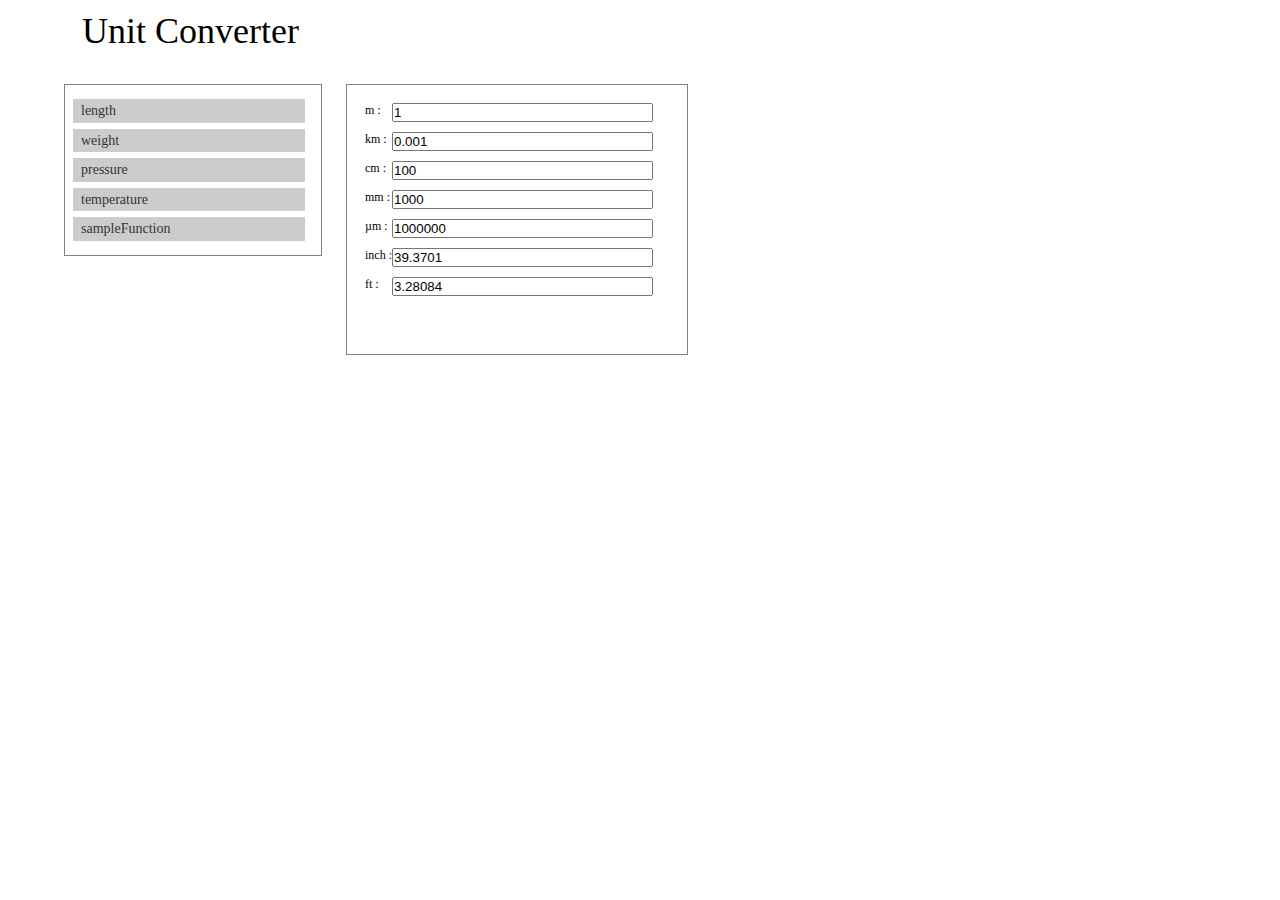
==== src/index.html @ 386274a1 "変換テーブルの js ファイルのディレクトリ構成を少し変更." ====
<?xml version="1.0" encoding="UTF-8"?>
<!DOCTYPE html PUBLIC "-//W3C//DTD XHTML 1.0 Transitional//EN" "http://www.w3.org/TR/xhtml1/DTD/xhtml1-transitional.dtd">
<html xmlns="http://www.w3.org/1999/xhtml" xml:lang="ja" lang="ja">
<head>
<meta http-equiv="Content-Type" content="text/html; charset=UTF-8" />
<link rel="stylesheet" href="./css/base.css" type="text/css" />
<link rel="stylesheet" href="./css/layout.css" type="text/css" />
<script type="text/javascript" src="./lib/jquery-1.9.1.min.js"></script>
<script type="text/javascript" src="./lib/big.js"></script>
<script type="text/javascript" src="./js/core.js"></script>
<script type="text/javascript" src="./js/ct.js"></script>
<script type="text/javascript" src="./js/ui.js"></script>

<!-- Beginnig of Unit Tables -->
<script type="text/javascript" src="./js/ut/length/ratio.js"></script>
<script type="text/javascript" src="./js/ut/weight.js"></script>
<script type="text/javascript" src="./js/ut/pressure.js"></script>
<script type="text/javascript" src="./js/ut/temperature/linear.js"></script>
<script type="text/javascript" src="./js/ut/temperature/function.js"></script>
<!-- End of Unit Tables -->

<script type="text/javascript" src="./js/main.js"></script>
<title>Unit Converter</title>
</head>

<body>

	<div id="wrap">
		<div id="header">Unit Converter</div>
		<div id="category"></div>
		<div id="unit"></div>
		<div class="float_clear"></div>
	</div>

</body>
</html>
---- src/css/base.css ----
/* common setting */
* {
	margin: 0;
	padding: 0;
}

html, body {
	height: 100%;
}

body {
	font: 12px san-serif;
	line-height:1.3em;
	background-color: #ffffff;
	text-align: center;
}

h1 {
	font-size: 24px;
}
h2 {
	font-size: 18px;
}
h3 {
	font-size: 14px;
}
h4 {
	font-size: 12px;
	font-weight: normal;
}

td {
	font-size: 12px;
	font-weight: normal;
}

hr {
	display: none;
}

.float_clear {
	clear:both;
}
---- src/css/layout.css ----
/* layout */
#wrap {
	background-color: #ffffff;
	width: 90%;
	margin-right: auto;
	margin-left: auto;
	text-align: left;
}

#header {
	font-size: 36px;
	background-color: #ffffff;
	padding: 24px 0 24px 18px;
	min-height: 36px;
	/* border:solid 1px #818181; */
	overflow: hidden;
}

#category {
	color: #b4b4b4;
	background: #ffff;
	width: 20em;
	padding: 8px;
	border: 1px solid #818181;
	font-size: 12px;
	float: left;
}

#unit {
	border: 1px solid #818181;
	vertical-align: top;
	padding: 8px 24px 48px 8px;
	margin-left: 24px;
	font-size: 12px;
	float: left;
	max-width: 600px;
}

#footer {
	height: 40px;
	background: #000000;
	border:solid 1px #818181;
}


/* - - - - - - - - - - */

/* category */
#category .button {
	font-size: 14px;
	color: #333333;
	background: #cccccc;
	padding: 4px 0 4px 8px;
	margin: 6px 0 6px 0;
	width: 16em;
	cursor: pointer;
}


/* unit */
#unit .container {
	margin: 10px;
	/* background: #cccccc; */
	/* float: left; */
}

#unit .uname {
	float: left;
}

#unit .uvalue {
	float: right;
}










/* navigation */
#navigation a:link {
	color: #0080FD;
	text-decoration: none;
}
#navigation a:visited {
	color: #0080FD;
	text-decoration: none;
}
#navigation a:hover {
	color: #FF3300;
	text-decoration: underline;
}
#navigation a:active {
	color: #99CC00;
}

#navigation #current_category a:link {
	color: #b4b4b4;
	text-decoration: none;
}
#navigation #current_category a:visited {
	color: #b4b4b4;
	text-decoration: none;
}
#navigation #current_category a:hover {
	color: #FF3300;
	text-decoration: underline;
}
#navigation #current_category a:active {
	color: #99CC00;
}


/* content */
#content_date {
	font-size: 10.5px;
	/* color: #868686; */
	color: #737373;
	padding-bottom: 0;
	font-family: monospace;
}

#content_title {
	font-size: 18px;
	font-weight: bold;
	text-decoration: none;
	/* padding:1em 0 2em 0; */
	padding: 0.5em 0 2em 0;
}

#content_title .category {
	font-size: 11px;
/*	font-weight:bold; */
}

.content_box {
	/* padding: 0 0 4em 1em; */
	padding: 0 0 4em 0;
}


/* index */
.index {
	text-align: left;
	padding: 0 0 1em 1em;
	margin-left: 1em;
}

.index .marker {
	color: #555555;
	font-weight: bold;
}

.index .title {
	color: #444444;
}

.index .title a:link {
	color: #0033CC;
	text-decoration: none;
	border-bottom: 1px dotted;
}

.index .title a:visited {
	/* color: #0033CC; */
	color: #551a8b;
	text-decoration: none;
	border-bottom: 1px dotted;
}

.index .title a:hover {
	color: #FF6600;
	text-decoration: underline;
	border-bottom: 0px;
}

.index .title a:active {
	color: #99CC00;
	border-bottom: 0px;
}


/* to_top */
#to_top {
	padding-bottom: 0.6em;
}

#to_top a .mark {
	color: #9A9A9A;
	font-size: 11px;
	font-weight: normal;
	border-bottom: 1px dotted;
}

#to_top a {
	/* color: #9A9A9A; */
	color: #818181;
	font-size: 12px;
	font-weight: bold;
	text-decoration: none;
}


/* to_index */
#to_index {
	padding-bottom: 6em;
}

#to_index a .mark {
	color: #1348B1;
	/* color: #3366CC; */
	font-size: 11px;
	font-weight: normal;
	border-bottom: 1px dotted;
}

#to_index a {
	color: #3366CC;
	font-size: 12px;
	font-weight: bold;
	text-decoration: none;
}


/* footer */
#footer .mail_address {
	text-align: right;
	font-size: 10px;
	/* padding: 18px 18px 0 0; */
	padding: 18px 20px 0 0;
}
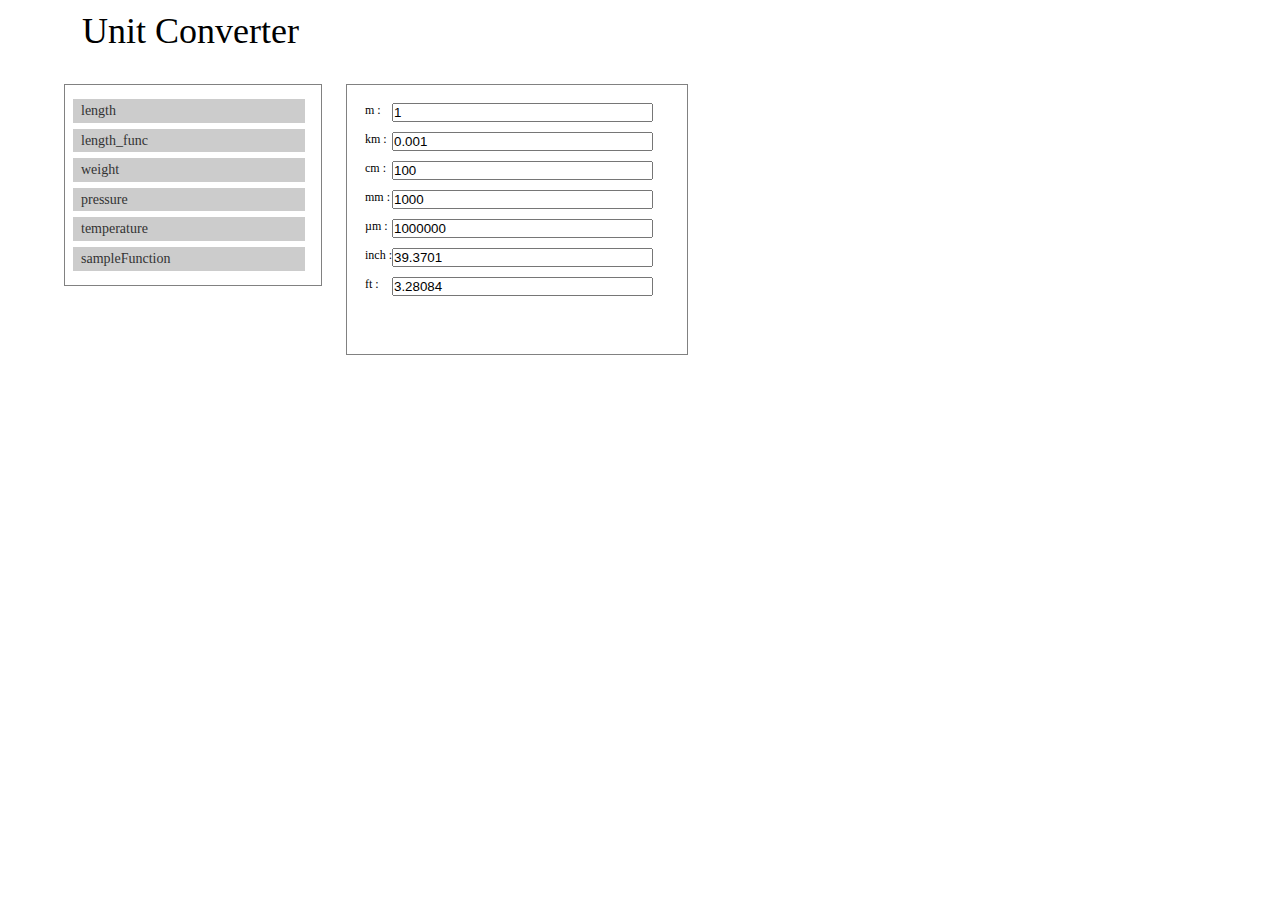
==== commit 520204b6: "add "src/js/ut/length/function.js"." ====
--- a/src/index.html
+++ b/src/index.html
@@ -13,6 +13,7 @@
 
 <!-- Beginnig of Unit Tables -->
 <script type="text/javascript" src="./js/ut/length/ratio.js"></script>
+<script type="text/javascript" src="./js/ut/length/function.js"></script>
 <script type="text/javascript" src="./js/ut/weight.js"></script>
 <script type="text/javascript" src="./js/ut/pressure.js"></script>
 <script type="text/javascript" src="./js/ut/temperature/linear.js"></script>
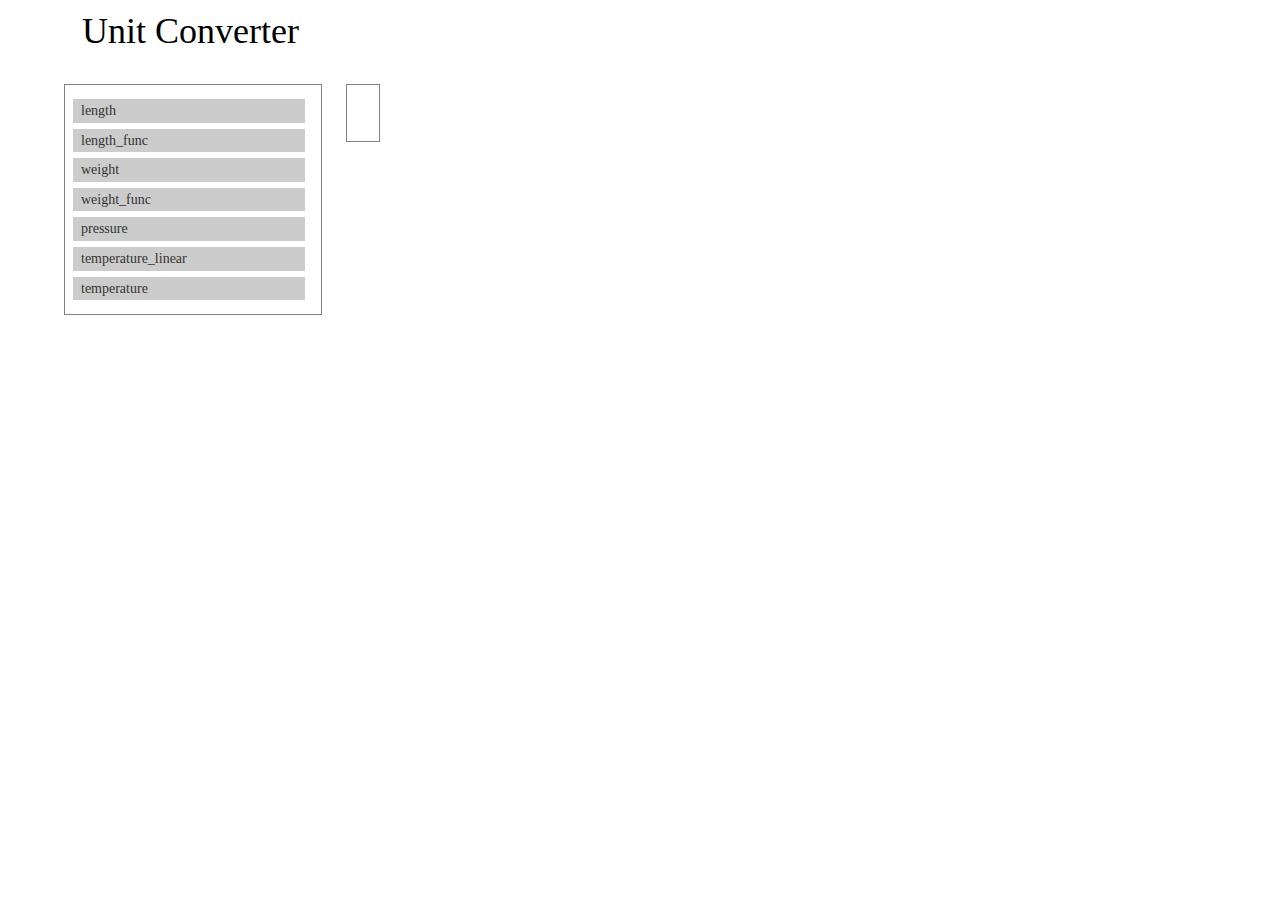
==== commit 41c0c9ec: "add "ut_generator.html" to sandbox." ====
--- a/src/index.html
+++ b/src/index.html
@@ -14,7 +14,8 @@
 <!-- Beginnig of Unit Tables -->
 <script type="text/javascript" src="./js/ut/length/ratio.js"></script>
 <script type="text/javascript" src="./js/ut/length/function.js"></script>
-<script type="text/javascript" src="./js/ut/weight.js"></script>
+<script type="text/javascript" src="./js/ut/weight/ratio.js"></script>
+<script type="text/javascript" src="./js/ut/weight/function.js"></script>
 <script type="text/javascript" src="./js/ut/pressure.js"></script>
 <script type="text/javascript" src="./js/ut/temperature/linear.js"></script>
 <script type="text/javascript" src="./js/ut/temperature/function.js"></script>
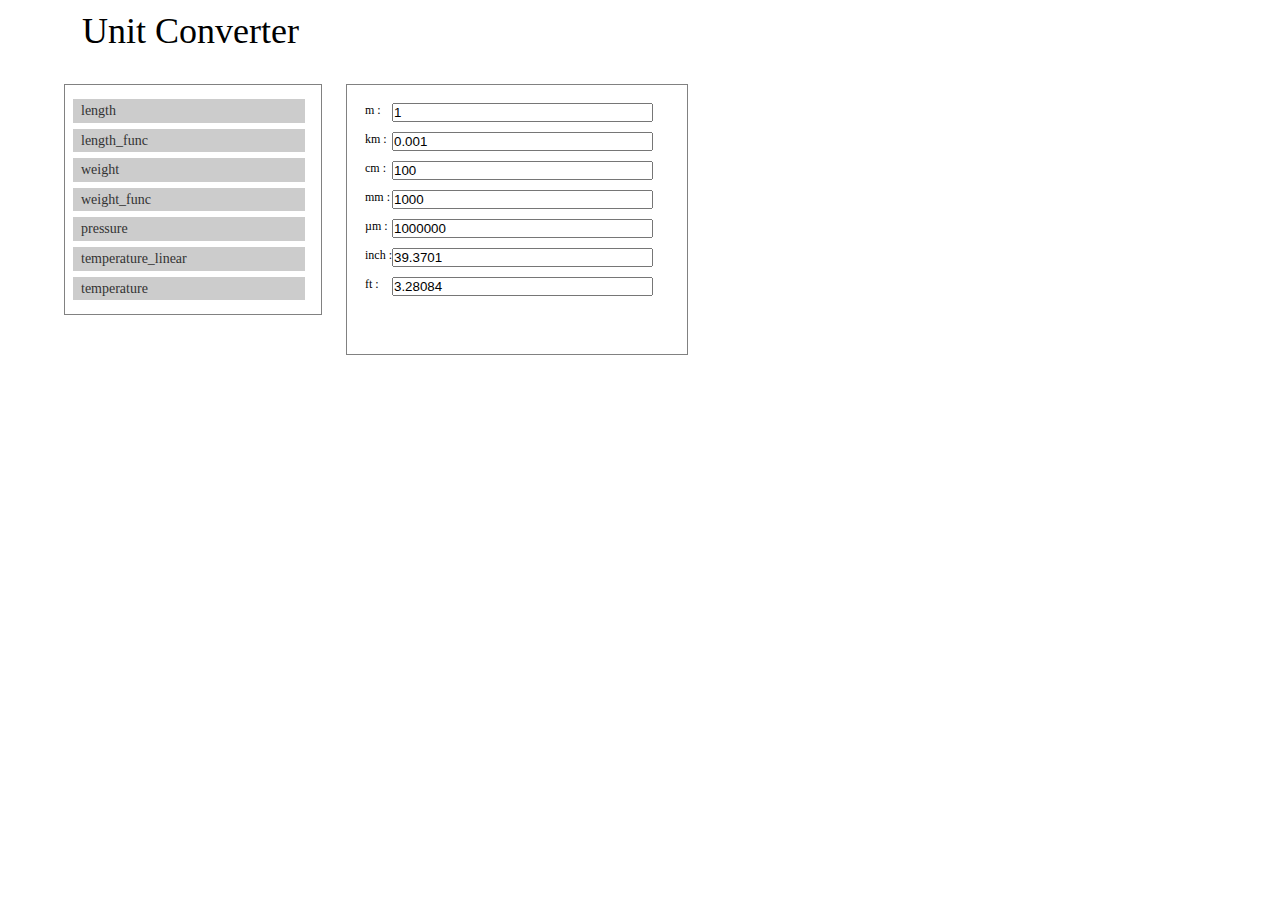
==== commit c83ce316: "change directory name from "src/js/ut" => "src/js/ct"." ====
--- a/src/index.html
+++ b/src/index.html
@@ -11,15 +11,15 @@
 <script type="text/javascript" src="./js/ct.js"></script>
 <script type="text/javascript" src="./js/ui.js"></script>
 
-<!-- Beginnig of Unit Tables -->
-<script type="text/javascript" src="./js/ut/length/ratio.js"></script>
-<script type="text/javascript" src="./js/ut/length/function.js"></script>
-<script type="text/javascript" src="./js/ut/weight/ratio.js"></script>
-<script type="text/javascript" src="./js/ut/weight/function.js"></script>
-<script type="text/javascript" src="./js/ut/pressure.js"></script>
-<script type="text/javascript" src="./js/ut/temperature/linear.js"></script>
-<script type="text/javascript" src="./js/ut/temperature/function.js"></script>
-<!-- End of Unit Tables -->
+<!-- Beginnig of Unit Conversion Tables -->
+<script type="text/javascript" src="./js/ct/length/ratio.js"></script>
+<script type="text/javascript" src="./js/ct/length/function.js"></script>
+<script type="text/javascript" src="./js/ct/weight/ratio.js"></script>
+<script type="text/javascript" src="./js/ct/weight/function.js"></script>
+<script type="text/javascript" src="./js/ct/pressure.js"></script>
+<script type="text/javascript" src="./js/ct/temperature/linear.js"></script>
+<script type="text/javascript" src="./js/ct/temperature/function.js"></script>
+<!-- End of Unit Conversion Tables -->
 
 <script type="text/javascript" src="./js/main.js"></script>
 <title>Unit Converter</title>
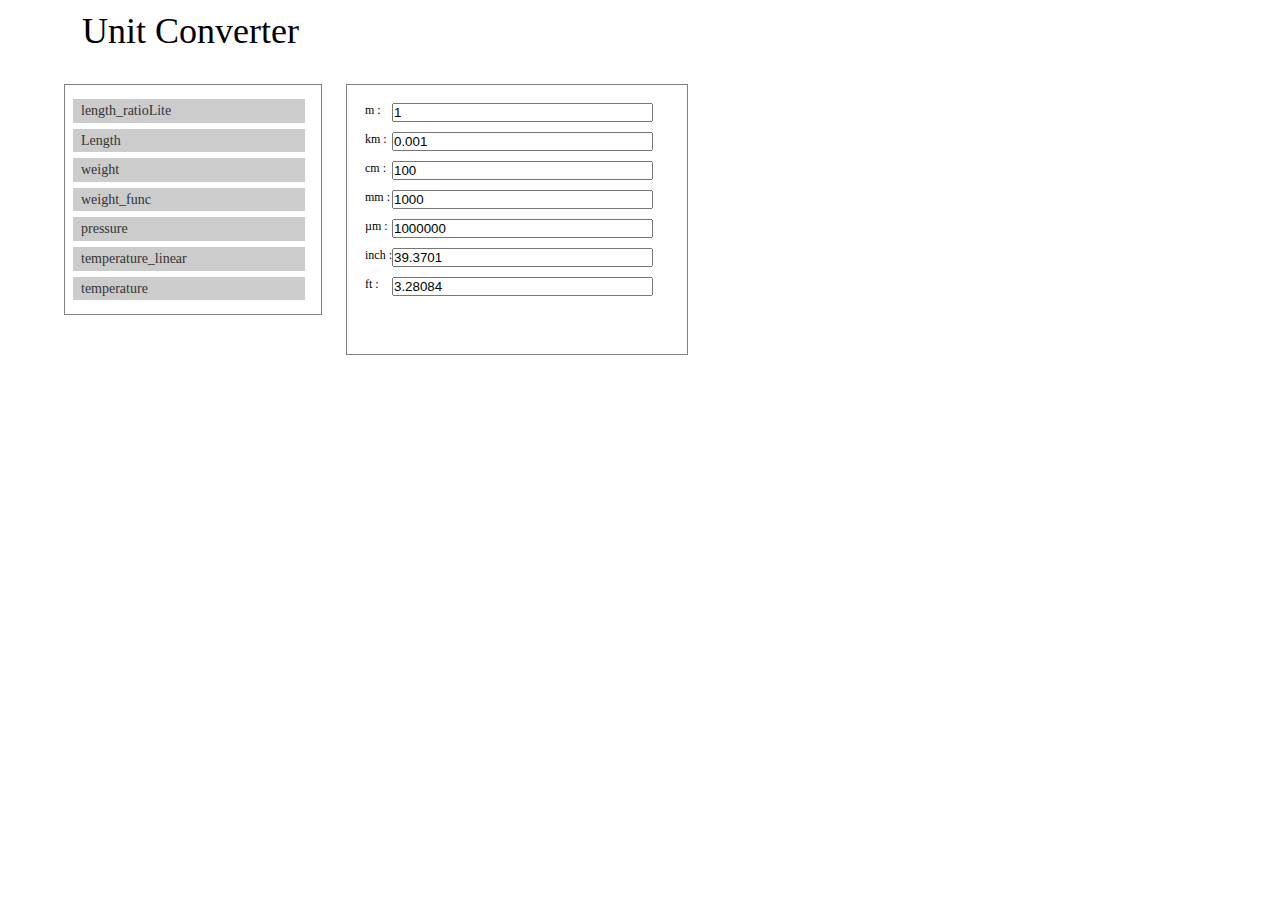
==== commit 7a2b5c67: "fix a bug in form action, and change type name of Conversion Table." ====
--- a/src/index.html
+++ b/src/index.html
@@ -12,11 +12,11 @@
 <script type="text/javascript" src="./js/ui.js"></script>
 
 <!-- Beginnig of Unit Conversion Tables -->
-<script type="text/javascript" src="./js/ct/length/ratio.js"></script>
+<script type="text/javascript" src="./js/ct/length/ratioLite.js"></script>
 <script type="text/javascript" src="./js/ct/length/function.js"></script>
-<script type="text/javascript" src="./js/ct/weight/ratio.js"></script>
+<script type="text/javascript" src="./js/ct/weight/ratioLite.js"></script>
 <script type="text/javascript" src="./js/ct/weight/function.js"></script>
-<script type="text/javascript" src="./js/ct/pressure.js"></script>
+<script type="text/javascript" src="./js/ct/pressure/ratioLite.js"></script>
 <script type="text/javascript" src="./js/ct/temperature/linear.js"></script>
 <script type="text/javascript" src="./js/ct/temperature/function.js"></script>
 <!-- End of Unit Conversion Tables -->
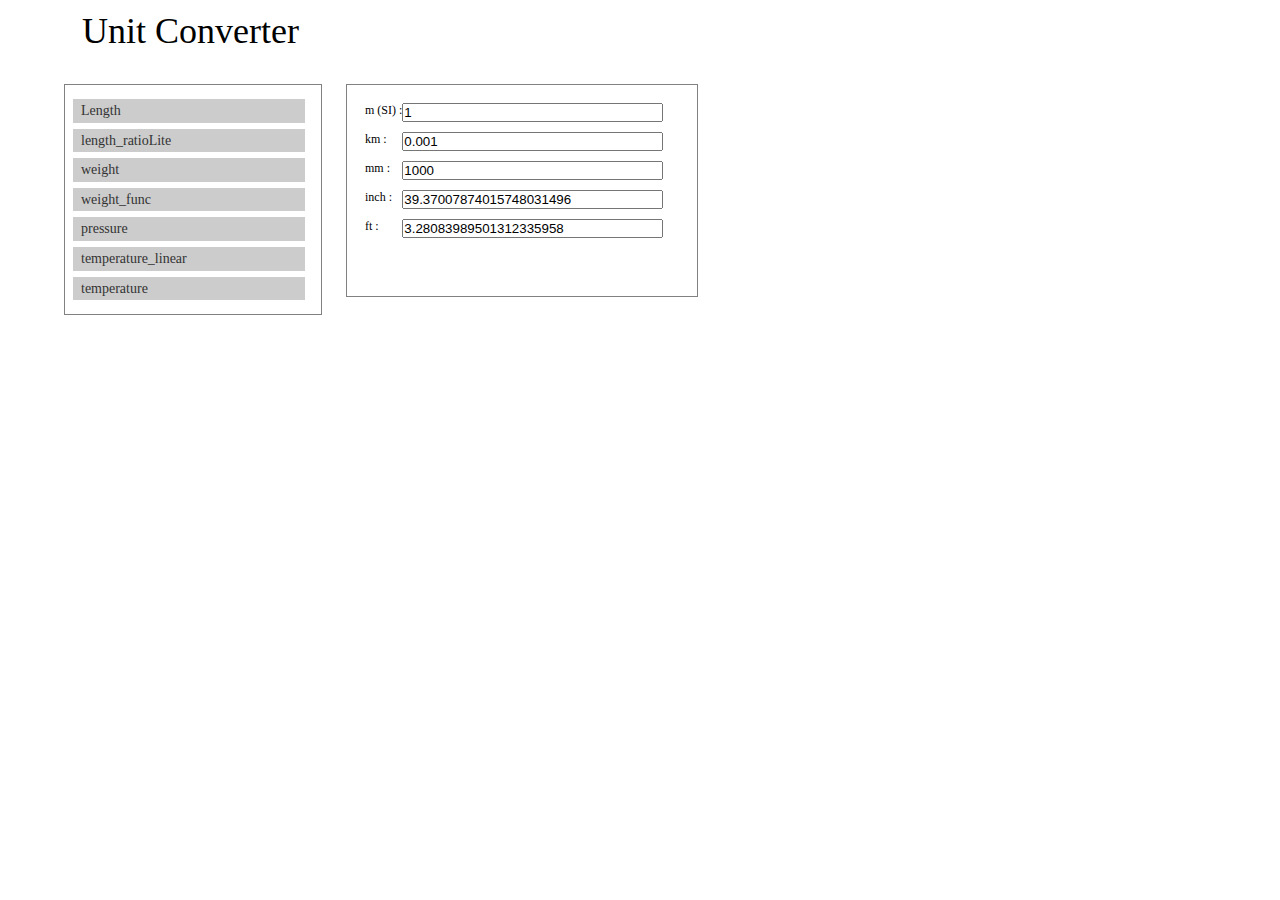
==== commit 08734017: "add a new Conversion Table type." ====
--- a/src/index.html
+++ b/src/index.html
@@ -12,8 +12,9 @@
 <script type="text/javascript" src="./js/ui.js"></script>
 
 <!-- Beginnig of Unit Conversion Tables -->
+<script type="text/javascript" src="./js/ct/length/ratio.js"></script>
 <script type="text/javascript" src="./js/ct/length/ratioLite.js"></script>
-<script type="text/javascript" src="./js/ct/length/function.js"></script>
+<!-- script type="text/javascript" src="./js/ct/length/function.js"></script -->
 <script type="text/javascript" src="./js/ct/weight/ratioLite.js"></script>
 <script type="text/javascript" src="./js/ct/weight/function.js"></script>
 <script type="text/javascript" src="./js/ct/pressure/ratioLite.js"></script>
--- a/src/css/layout.css
+++ b/src/css/layout.css
@@ -20,7 +20,7 @@
 
 #category {
 	color: #b4b4b4;
-	background: #ffff;
+	background: #ffffff;
 	width: 20em;
 	padding: 8px;
 	border: 1px solid #818181;
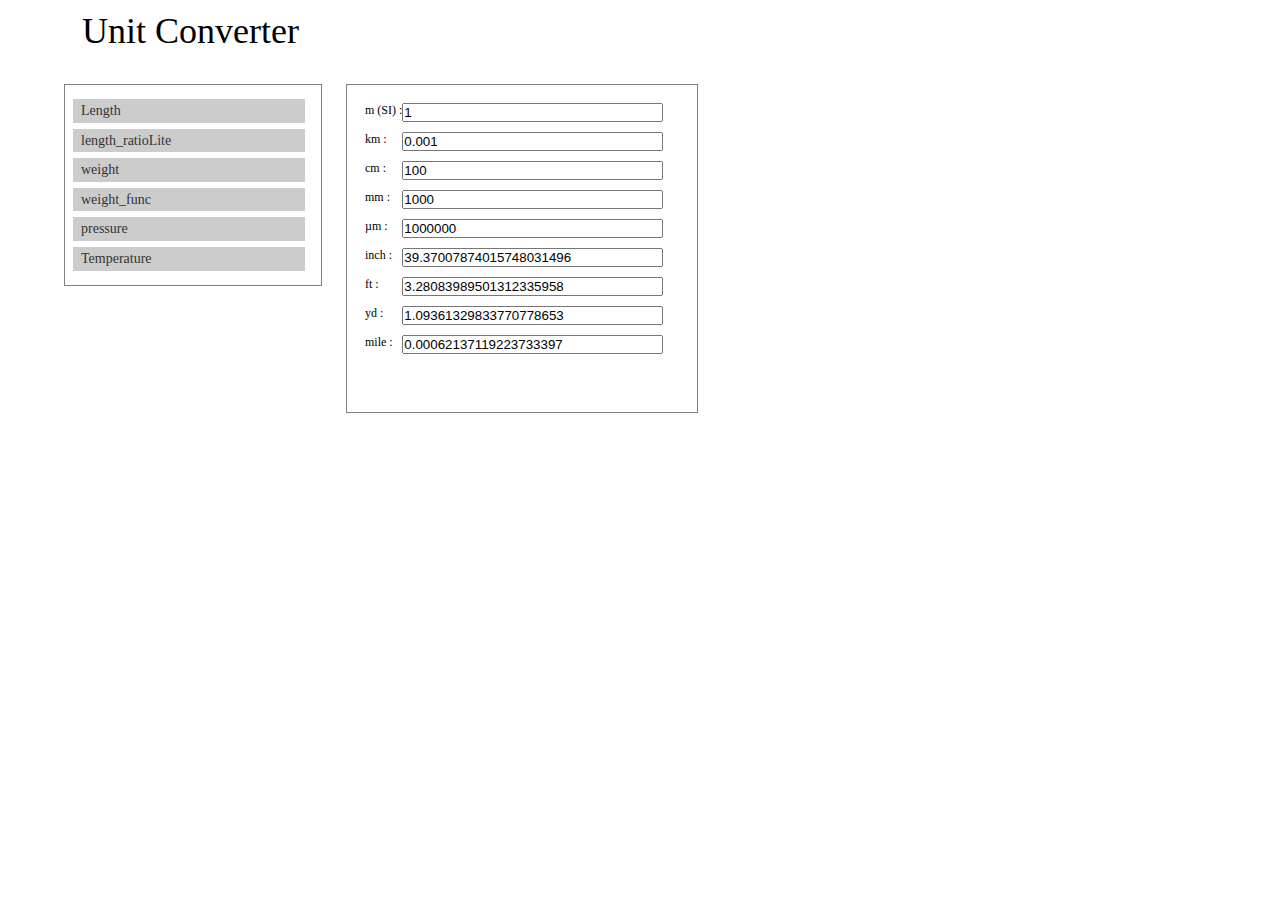
==== commit d5616fd6: "update coversion table of length (ratio), and try to write a test code." ====
--- a/src/index.html
+++ b/src/index.html
@@ -18,7 +18,7 @@
 <script type="text/javascript" src="./js/ct/weight/ratioLite.js"></script>
 <script type="text/javascript" src="./js/ct/weight/function.js"></script>
 <script type="text/javascript" src="./js/ct/pressure/ratioLite.js"></script>
-<script type="text/javascript" src="./js/ct/temperature/linear.js"></script>
+<!-- script type="text/javascript" src="./js/ct/temperature/linear.js"></script -->
 <script type="text/javascript" src="./js/ct/temperature/function.js"></script>
 <!-- End of Unit Conversion Tables -->
 
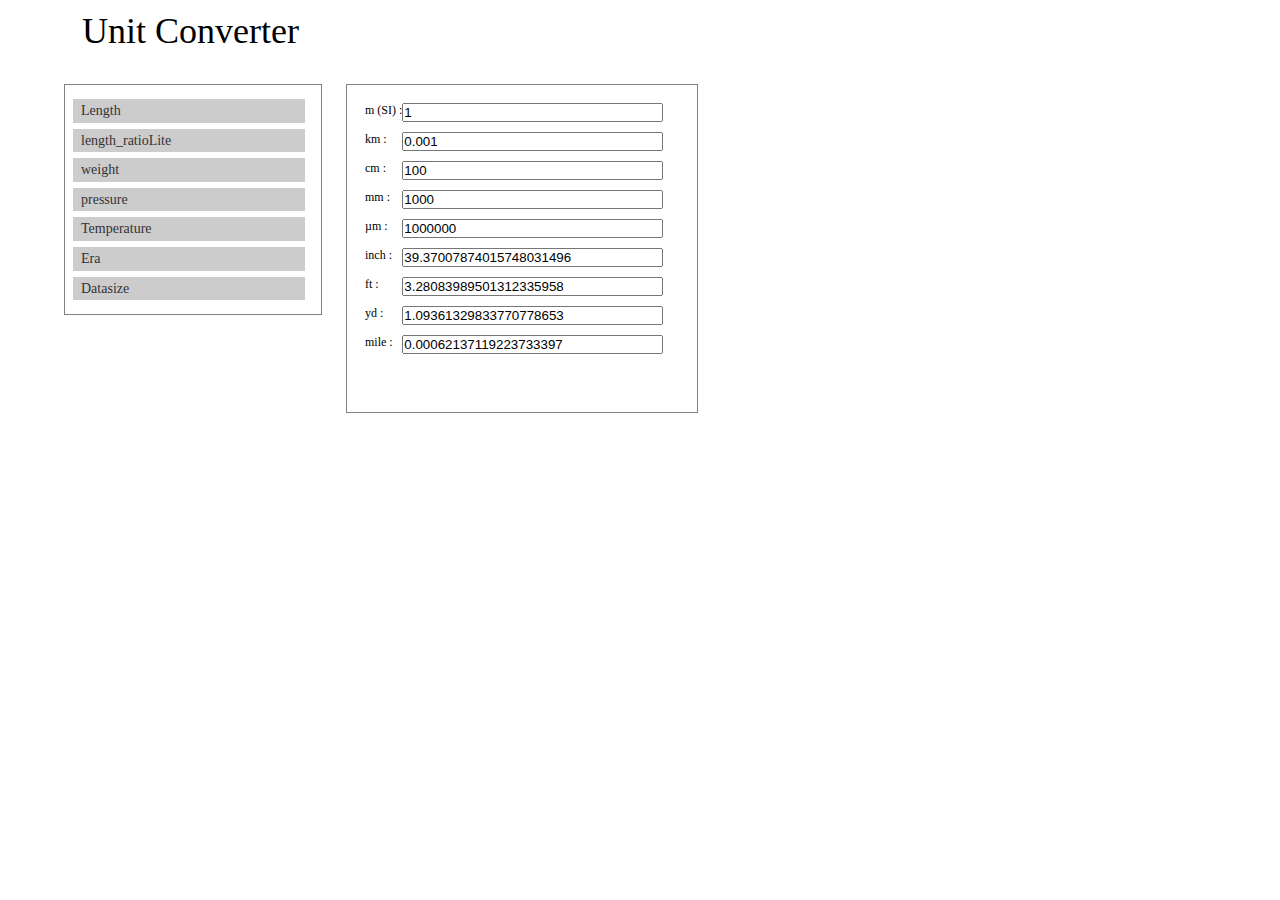
==== commit 984fc417: "create 'test' directory, and move ConversionTable test codes to there." ====
--- a/src/index.html
+++ b/src/index.html
@@ -16,10 +16,11 @@
 <script type="text/javascript" src="./js/ct/length/ratioLite.js"></script>
 <!-- script type="text/javascript" src="./js/ct/length/function.js"></script -->
 <script type="text/javascript" src="./js/ct/weight/ratioLite.js"></script>
-<script type="text/javascript" src="./js/ct/weight/function.js"></script>
+<!-- script type="text/javascript" src="./js/ct/weight/function.js"></script -->
 <script type="text/javascript" src="./js/ct/pressure/ratioLite.js"></script>
-<!-- script type="text/javascript" src="./js/ct/temperature/linear.js"></script -->
 <script type="text/javascript" src="./js/ct/temperature/function.js"></script>
+<script type="text/javascript" src="./js/ct/era/linear.js"></script>
+<script type="text/javascript" src="./js/ct/datasize/ratio.js"></script>
 <!-- End of Unit Conversion Tables -->
 
 <script type="text/javascript" src="./js/main.js"></script>
